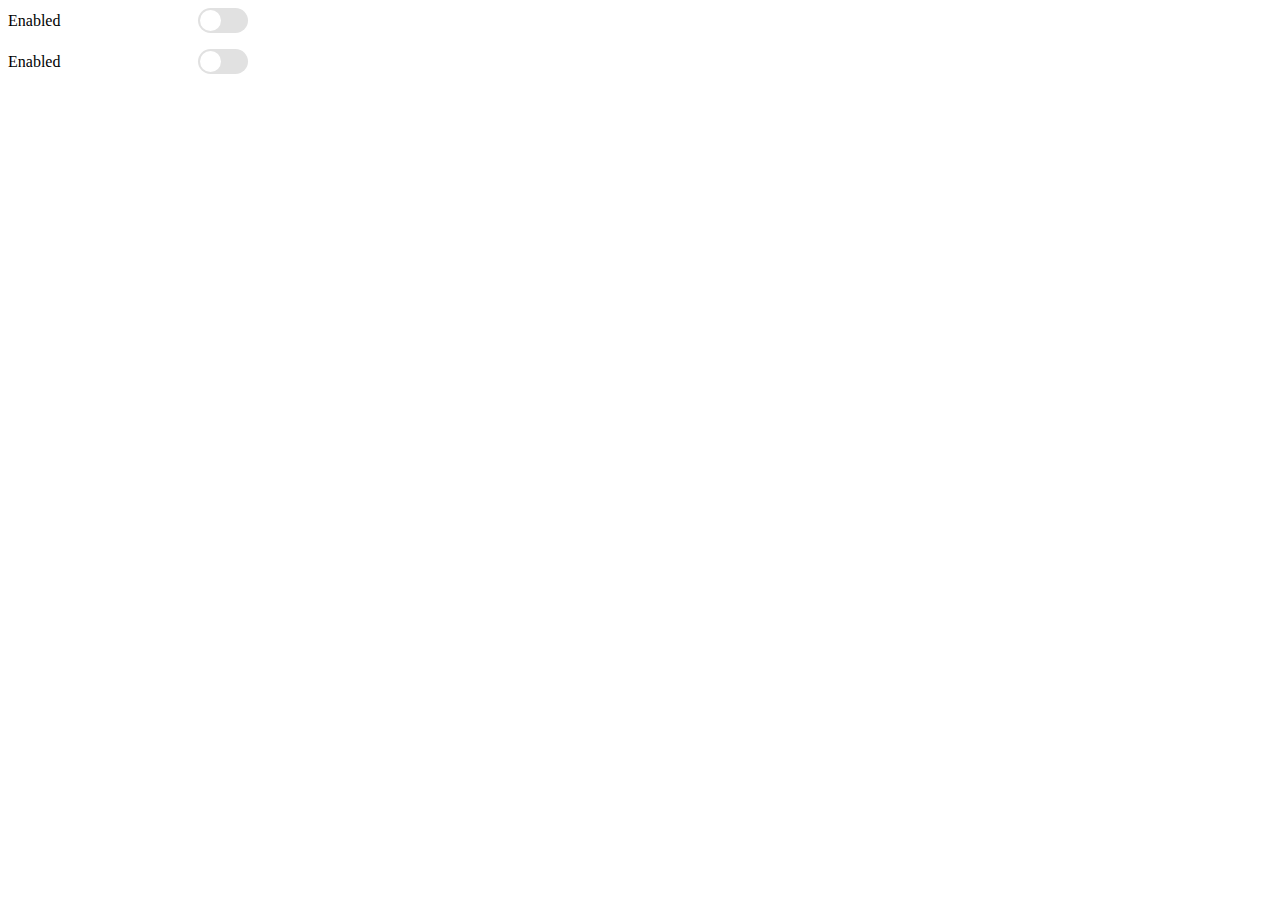
==== src/browser_action/index.html @ 476de800 "Initial commit" ====
<!DOCTYPE html>
<html>
<head>
	<link rel="stylesheet" href="/css/base.css">
	<link rel="stylesheet" href="index.css">
	<script src="/js/constants.js"></script>
	<script src="/js/utils.js"></script>
</head>
<body>
	<div class="popup">
		<div class="popup__row">
			<div>Enabled</div>
			<label class="switch">
				<input class="switch-input" type="checkbox" id="enabled-switch">
				<span class="switch-slider"></span>
			</label>
		</div>

		<div class="popup__row" id="site-row">
			<div id="tab-url">Enabled</div>
			<label class="switch">
				<input class="switch-input" type="checkbox" id="site-switch">
				<span class="switch-slider"></span>
			</label>
		</div>
	</div>
	<script src="index.js"></script>
</body>
</html>
---- css/base.css ----
.switch {
    display: inline-block;
    height: 25px;
    position: relative;
    width: 50px;
}

.switch-input { display: none; }
.switch-input:checked + .switch-slider { background-color: #46ce90; }
.switch-input:focus + .switch-slider { box-shadow: 0 0 1px #2196F3; }
.switch-input:checked + .switch-slider:before { transform: translateX(25px); }

.switch-slider {
    background-color: #e1e1e1;
    background-position: 10px center;
    background-repeat: no-repeat;
    border-radius: 13px;
    bottom: 0;
    cursor: pointer;
    position: absolute;
    left: 0;
    right: 0;
    top: 0;
    transition: all .25s;
}
.switch-slider:before {
    background-color: #fff;
    border-radius: 50%;
    bottom: 2px;
    content: "";
    height: 21px;
    position: absolute;
    left: 2px;
    transition: .4s;
    width: 21px;
}
---- src/browser_action/index.css ----
.popup {
    height: 10rem;    
    width: 15rem;
}

.popup__row {
    align-items: center;
    display: flex;
    justify-content: space-between;
    margin-bottom: 1rem;
}
.popup__row.hidden { display: none; }
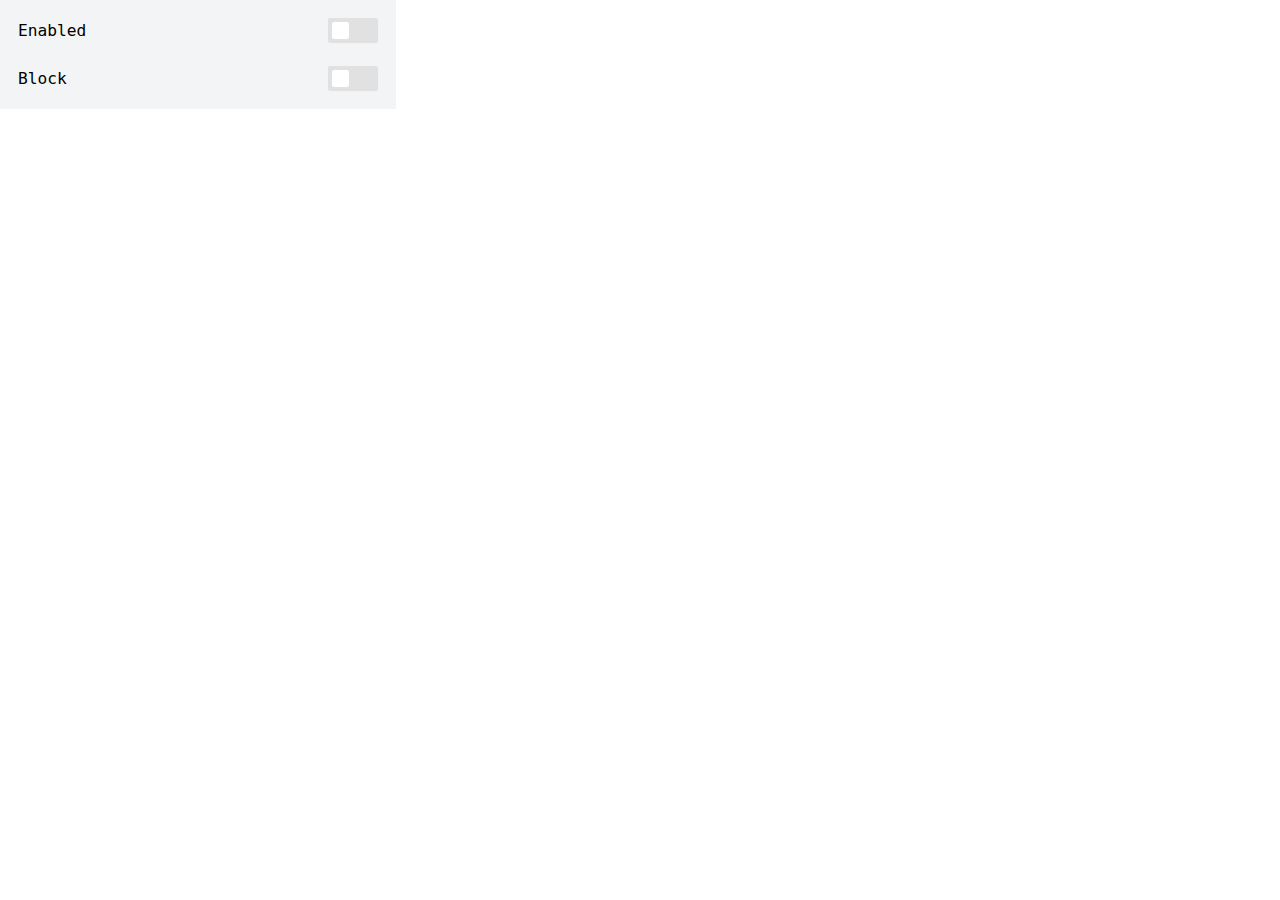
==== commit 1535def9: "Add styling" ====
--- a/src/browser_action/index.html
+++ b/src/browser_action/index.html
@@ -17,7 +17,7 @@
 		</div>
 
 		<div class="popup__row" id="site-row">
-			<div id="tab-url">Enabled</div>
+			<div id="tab-url">Block</div>
 			<label class="switch">
 				<input class="switch-input" type="checkbox" id="site-switch">
 				<span class="switch-slider"></span>
--- a/css/base.css
+++ b/css/base.css
@@ -1,3 +1,40 @@
+@font-face {
+    font-family: 'Fira Code';
+    font-style: normal;
+    font-weight: 400;
+    src: url('./assets/fonts/fira-code/FiraCode-Regular.woff2') format('woff2'),
+         url('./assets/fonts/fira-code/FiraCode-Regular.woff') format('woff');
+}
+@font-face {
+    font-family: 'Fira Code';
+    font-style: normal;
+    font-weight: 700;
+    src: url('./assets/fonts/fira-code/FiraCode-Bold.woff2') format('woff2'),
+         url('./assets/fonts/fira-code/FiraCode-Bold.woff') format('woff');
+}
+
+*,
+*:before,
+*:after {
+    box-sizing: inherit;
+}
+
+html {
+    box-sizing: border-box;
+    font-size: 18px;
+}
+
+body {
+    font-family: 'Fira Code', monospace;
+    margin: 0;
+}
+
+a {
+    border-bottom: 4px solid #c24843;
+    color: #f3f4f5;
+    text-decoration: none;
+}
+
 .switch {
     display: inline-block;
     height: 25px;
@@ -14,7 +51,7 @@
     background-color: #e1e1e1;
     background-position: 10px center;
     background-repeat: no-repeat;
-    border-radius: 13px;
+    border-radius: 2px;
     bottom: 0;
     cursor: pointer;
     position: absolute;
@@ -25,12 +62,12 @@
 }
 .switch-slider:before {
     background-color: #fff;
-    border-radius: 50%;
-    bottom: 2px;
-    content: "";
-    height: 21px;
+    border-radius: 2px;
+    bottom: 4px;
+    content: '';
+    height: 17px;
     position: absolute;
-    left: 2px;
+    left: 4px;
     transition: .4s;
-    width: 21px;
+    width: 17px;
 }--- a/src/browser_action/index.css
+++ b/src/browser_action/index.css
@@ -1,12 +1,22 @@
 .popup {
-    height: 10rem;    
-    width: 15rem;
+    background-color: #f3f4f5;
+    padding: 1rem;  
+    width: 22rem;
 }
 
 .popup__row {
     align-items: center;
     display: flex;
+    font-size: .9rem;
     justify-content: space-between;
-    margin-bottom: 1rem;
+    margin-top: 1.25rem;
 }
 .popup__row.hidden { display: none; }
+.popup__row:first-child { margin-top: 0; }
+
+#tab-url {
+    max-width: 16rem;
+    overflow: hidden;
+    text-overflow: ellipsis;
+    white-space: nowrap; 
+}
